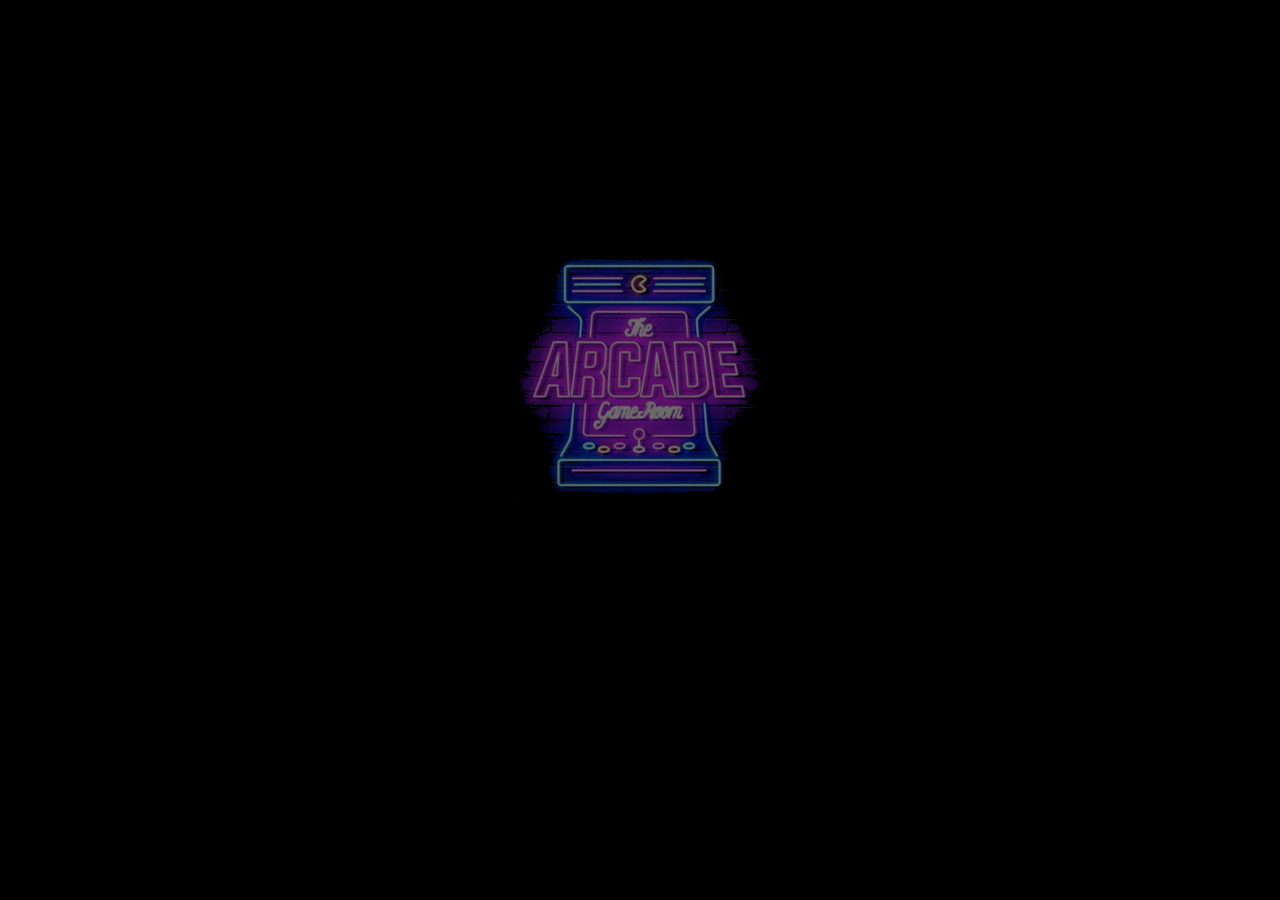
==== index.html @ a084c700 "Add files via upload" ====
<!DOCTYPE html>
<html lang="en" dir="ltr">
  <head>
    <meta charset="utf-8">
    <meta name="description" content="">
    <meta name="robots" content="index, follow">
    <meta name="viewport" content="width=device-width, initial-scale=1.0">
    <title>One Page Website Template</title>
    <!-- Google Fonts -->
    <link rel="preconnect" href="https://fonts.gstatic.com">
    <link href="https://fonts.googleapis.com/css2?family=Raleway:wght@100;800&display=swap" rel="stylesheet">
    <!-- Font Awesome -->
    <link rel="stylesheet" href="https://use.fontawesome.com/releases/v5.8.1/css/all.css" integrity="sha384-50oBUHEmvpQ+1lW4y57PTFmhCaXp0ML5d60M1M7uH2+nqUivzIebhndOJK28anvf" crossorigin="anonymous">
    <!-- Flickity Carousel -->
    <link rel="stylesheet" href="https://unpkg.com/flickity@2/dist/flickity.min.css">
    <!-- CSS links -->
    <link rel="stylesheet" href="styles/styles.css">
  </head>
  <body>
    <style media="screen">
    .about-section {
      visibility: hidden;
      padding-top: 100px;
    }
    </style>
    <div class="container">

<!--
      <header>
        <h1>OLD SCHOOL ARCADE</h1>
      </header> -->
      <div class="home-section">
        <img src="images/neon.jpg" style="width: 50%;" alt="">
        <button onclick="openGamesRoom();">See games</button>
      </div>
      <div class="about-section">
        <div class="games-title">
          <img src="images/gamesneon.jpg" style="height: 100%;" alt="">
        </div>
        <div class="about-box">
          <div class="main-carousel">
            <div class="carousel-cell" id="tetris" onclick="openTetris();">
              <img src="https://www.tetrismobileapp.com/wp-content/uploads/2020/06/tetris-og-image.jpg" alt="" style="height: 150px;">
              <div class="heading">
              <!-- <h5>Tetris</h5> -->
            </div>
            </div>
            <div class="carousel-cell" id="space-invaders" onclick="openSpace();">
              <img src="https://i.pinimg.com/originals/6b/bc/d9/6bbcd95e1f751a22c7bfa6928823e4ee.jpg" alt="" style="height: 150px;">
              <div class="heading">
              <!-- <h5>Space Invaders</h5> -->
            </div>
            </div>
            <div class="carousel-cell" id="pacman" onclick="openPacman();">
              <img src="https://cdn.hobbyconsolas.com/sites/navi.axelspringer.es/public/styles/1200/public/media/image/2020/04/pac-man-1931043.jpg?itok=pRT_2UQg" alt="" style="height: 150px;">
              <div class="heading">
              <!-- <h5>Pacman</h5> -->
            </div>
            </div>
            <div class="carousel-cell" id="brick" onclick="openBrick();">
              <img src="https://th.bing.com/th/id/Rac4cf1dc8fafd37f3f826ed3f0068288?rik=3ZOpUYBDKFVazQ&riu=http%3a%2f%2fcdn02.nintendo-europe.com%2fmedia%2fimages%2f11_square_images%2fgames_18%2fwii_u_download_software_3%2fSQ_WiiUDS_BrickBreaker.jpg&ehk=IryNYatIcdGomFHotEE%2bGh9YuMe585UZ7ivPKjfVCrk%3d&risl=&pid=ImgRaw" alt="" style="height: 150px;">
              <div class="heading">
              <!-- <h5>Brick</h5> -->
            </div>
            </div>
            <div class="carousel-cell" id="ping-pong" onclick="openPing();">
              <img src="https://www.hiig.de/wp-content/uploads/2014/11/Pong1.jpg" alt="" style="height: 150px;">
              <div class="heading">
              <!-- <h5>Ping Pong</h5> -->
            </div>
            </div>
            <div class="carousel-cell" id="snake" onclick="openSnake();">
              <img src="https://im.indiatimes.in/content/2018/Aug/snake_game_1533210447.jpg" alt="" style="height: 150px;">
              <div class="heading">
              <!-- <h5>Snake</h5> -->
            </div>
            </div>

          </div>
        </div>
      </div>
      <!-- <footer><p>github.com/tallulahh</p></footer> -->
    </div>

  <!-- <footer>
    <div class="footer-container">
      <div class="foot-box">
        <h1>LOGO</h1>
        <p>This is what we do</p>
      </div>
      <div class="foot-box">
        <h4>EXPLORE</h4>
        <ul>
          <li><a href="#">Home</a></li>
          <li><a href="#">About</a></li>
          <li><a href="#">Tours</a></li>
          <li><a href="#">Contact</a></li>
        </ul>
      </div>
      <div class="foot-box visit">
        <div class="">
          <h4>VISIT</h4>
          <ul>
            <li>Company Name, California</li>
            <li>34 Tesla, Ste 100</li>
            <li>Irvine, Ca, USA 92618</li>
          </ul>
        </div>
        <div class="">
          <h4>NEW BUSINESS</h4>
          <ul>
            <li>company@emailaddress.com</li>
            <li>928-618-345</li>
          </ul>
        </div>
      </div>
      <div class="foot-box">
        <h4>FOLLOW</h4>
        <ul>
          <li><a href="#">Instagram</a></li>
          <li><a href="#">Twitter</a></li>
          <li><a href="#">Facebook</a></li>
        </ul>
      </div>
      <div class="foot-box">
        <h4>LEGAL</h4>
        <ul>
          <li><a href="#">Terms</a></li>
          <li><a href="#">Privacy</a></li>
        </ul>
      </div>
    </div>
    <div class="copyright">
      <p>&#169; 2020 Company Name. All Rights Reserved.</p>
    </div>
  </footer> -->

  <!-- Flickity -->
  <script src="https://unpkg.com/flickity@2/dist/flickity.pkgd.min.js"></script>

  <!-- GSAP CDN -->
  <script src="https://cdnjs.cloudflare.com/ajax/libs/gsap/3.6.0/gsap.min.js" charset="utf-8"></script>

  <!-- GSAP ScrollTo CDN -->
  <script src="https://cdnjs.cloudflare.com/ajax/libs/gsap/3.6.0/ScrollToPlugin.min.js" charset="utf-8"></script>

  <!-- JQUERY CDN -->
  <script src="https://code.jquery.com/jquery-3.4.1.slim.min.js" integrity="sha384-J6qa4849blE2+poT4WnyKhv5vZF5SrPo0iEjwBvKU7imGFAV0wwj1yYfoRSJoZ+n" crossorigin="anonymous"></script>

  <!-- Javascript File -->
  <script src="js/index.js" charset="utf-8"></script>
  </body>
</html>
---- styles/styles.css ----
* {
  margin: 0;
  padding: 0;
  box-sizing: border-box;
}

html {
  height: 100vh;
}

body {
  /* background-color: lightGray; */
  font-family: "Raleway";
}

header {
  height: 90px;
  background-color: lightGray;
  color: black;
  text-align: center;
  display: flex;
  flex-direction: row;
  justify-content: center;
  align-items: center;
  font-size: 25px;
}

nav {
  width: 100%;
  height: 60px;
  background: transparent;
  color: black;
  font-weight: bold;
  /* position: fixed; */
  transition: 0.5 all;
}

.nav-logo h1{
  position: absolute;
  left: 0;
  font-size: 40px;
  padding: 5px 10px;
}

nav ul {
  display: flex;
  flex-direction: row;
  justify-content: space-between;
  align-items: center;
  width: 40%;
  margin: 0 auto;
  padding: 20px 0;
  list-style: none;
}
li a {
  text-decoration: none;
  color: white;
}

.container {
  width: 100%;
  height: 100vh;
  margin: 0 auto;
  overflow: hidden;
  /* background: url("https://cdn3.vectorstock.com/i/1000x1000/94/37/arcade-games-neon-sign-game-logo-neon-vector-24989437.jpg"); */
  background-size: cover;
  background-position: center;
  /* background-color: #03011f; */
  background-color: black;
}

/* h1 {
  font-size: 40px;
  margin-bottom: 30px;
  padding-top: 30px;
  color: white;
  text-align: center;
} */

button {
  border: none;
  width: 130px;
  padding: 8px 15px;
  margin-top: 30px;
  text-align: center;
  border-radius: 7px;
  font-size: 13px;
  font-family: inherit;
  font-weight: bold;
  cursor: pointer;
  background: rgba(42, 50, 113, .28);
  /* background-color: #03011f; */
  color: white;
}

button:hover {
  background: rgba(42, 50, 113, .5);
}

.main-carousel {
  margin: 0 auto;
  position: relative;
  left: 0; right: 0;
  width: 110%;
  height: 70%;
  background-color: transparent;
  cursor: pointer;
  transform: translateX(-40px);
}

.carousel-cell {
  width: 29%;
  height: 90%;
  margin-right: 60px;
  /* bottom: 150px;  */
  border-radius: 5px;
  border: 5px solid yellow;
  opacity: 0.5;
  z-index: 0;
  overflow: visible;
  position: relative;
  background-color: black;
  color: white;
  display: flex;
  flex-direction: column;
  justify-content: center;
  align-items: center;
  box-shadow: 0px 8px 16px 0px rgba(0,0,0,0.2);
}

.home-section {
  display: flex;
  flex-direction: column;
  align-items: center;
  justify-content: center;
  z-index: 10;
}

.home-section img {
  opacity: 0;
}

.home-section h3 {
  position: relative;
  bottom: 0;
  color: white;
  cursor: pointer;
}

.home-section h3:hover {
  opacity: 0.6;
}

.about-section, .home-section{
  /* padding: 100px 50px; */
  height: 90vh;
  line-height: 1.4;
  width: 100%;
  position: relative;
  top:0;
  left:0;
}

.about-box {
  width: 1000px;
  height: 500px;
  background-color: black;
  /* background-image: url("https://i.pinimg.com/474x/86/ce/6c/86ce6c84f9da2fa170e6a897d212815c.jpg");
  animation: background 10s linear infinite; */
  border-radius: 10px;
  border: 5px solid #1222D9;
  overflow: visible;
  margin: 100px auto;
  display: flex;
  flex-direction: column;
  justify-content: center;
  align-items: center;
  box-shadow: 0px 8px 16px 0px rgba(0,0,0,0.2);
  z-index: 2;
}

footer {
  /* background-color: inherit; */
  height: 50px;
  color: white;
  text-align: center;
  padding: 10px;
}

#tetris {
  border-radius: 5px;
}

canvas {
  border: 5px solid #1222D9;
  margin: 90px auto;
  left:0;right:0;
  position: absolute;
}

.start,
.playAgain,
.gameOver {
  width: 300px;
  min-height: 180px;
  background-color: black;
  border: 5px solid #1222D9;
  border-radius: 7px;
  color: yellow;
  font-weight: bold;
  margin: 150px auto;
  padding: 20px;
  left: 0;
  right: 0;
  position: absolute;
  text-align: center;
  display: flex;
  flex: 1;
  flex-direction: column;
  align-items: center;
  justify-content: center;
}

.playAgain, .gameOver {
  display: none;
}

.back-btn img {
  height: 90px;
  background-color:black;
  margin-top: 10px;
  position: absolute;
  z-index: 2000;
  cursor: pointer;
}

.games-title {
  height: 150px;
  width: 100%;
  text-align: center;
  position: absolute;
  margin: 0 auto;
  left: 0; right: 0; top: 30px;
  z-index: 1;
}

@keyframes background {
  from  {background-position-y:0px;}
  to  {background-position-y:450px;}
}
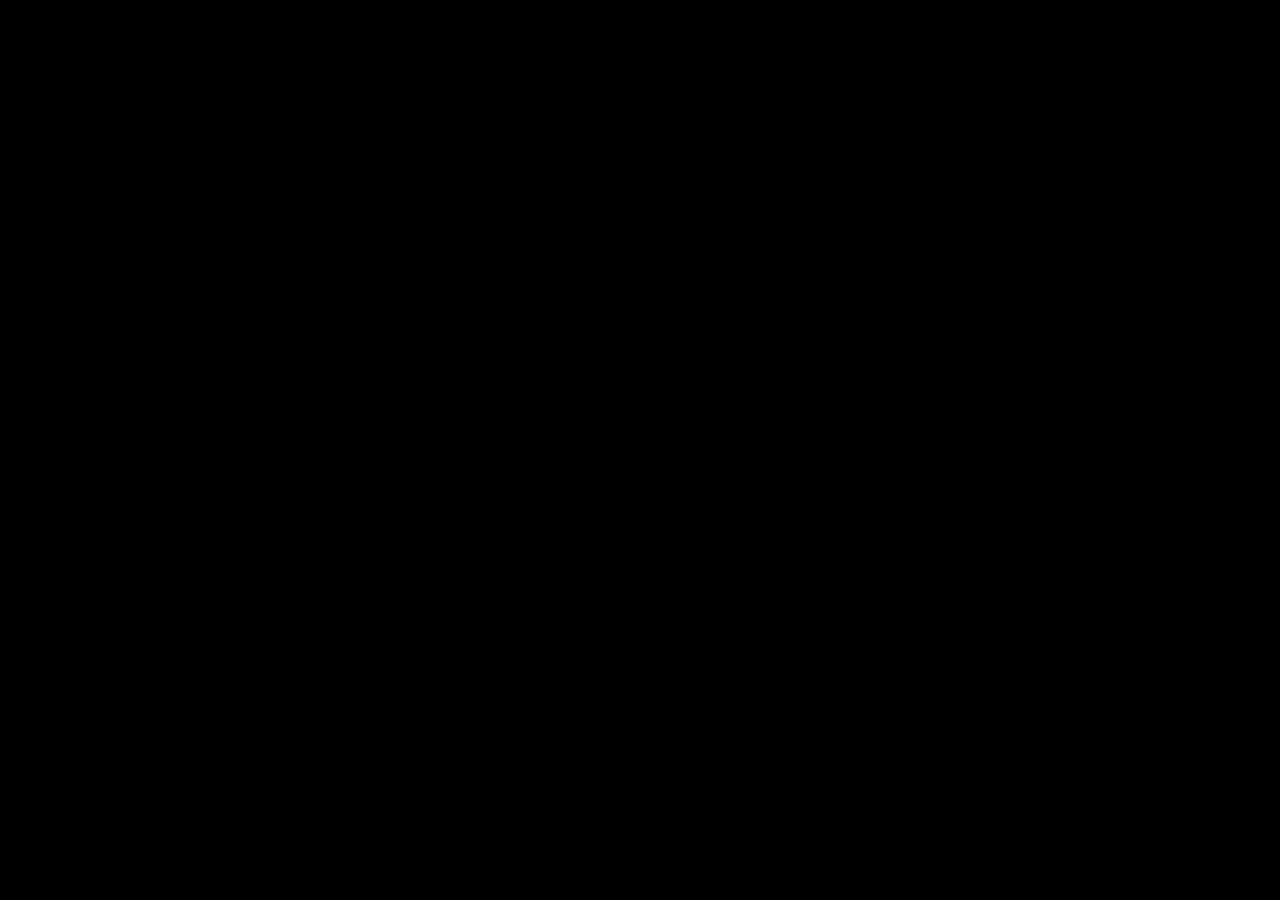
==== commit bd72ad79: "Add files via upload" ====
--- a/index.html
+++ b/index.html
@@ -2,10 +2,10 @@
 <html lang="en" dir="ltr">
   <head>
     <meta charset="utf-8">
-    <meta name="description" content="">
+    <meta name="description" content="Free Arcade Games - Online browser play of old school arcade games. Enjoy some of the classics, such as Pacman, Space Invader, Tetris, Snake and more. Online Games and free emulator play designed and coded in Javascript, CSS and HTML.">
     <meta name="robots" content="index, follow">
     <meta name="viewport" content="width=device-width, initial-scale=1.0">
-    <title>One Page Website Template</title>
+    <title>Arcade Room | Old School Games in Javascript | Classic Online Games</title>
     <!-- Google Fonts -->
     <link rel="preconnect" href="https://fonts.gstatic.com">
     <link href="https://fonts.googleapis.com/css2?family=Raleway:wght@100;800&display=swap" rel="stylesheet">
@@ -22,13 +22,13 @@
       visibility: hidden;
       padding-top: 100px;
     }
+
+    .home-section button {
+      opacity: 0;
+    }
     </style>
     <div class="container">
 
-<!--
-      <header>
-        <h1>OLD SCHOOL ARCADE</h1>
-      </header> -->
       <div class="home-section">
         <img src="images/neon.jpg" style="width: 50%;" alt="">
         <button onclick="openGamesRoom();">See games</button>
@@ -41,99 +41,26 @@
           <div class="main-carousel">
             <div class="carousel-cell" id="tetris" onclick="openTetris();">
               <img src="https://www.tetrismobileapp.com/wp-content/uploads/2020/06/tetris-og-image.jpg" alt="" style="height: 150px;">
-              <div class="heading">
-              <!-- <h5>Tetris</h5> -->
-            </div>
             </div>
             <div class="carousel-cell" id="space-invaders" onclick="openSpace();">
               <img src="https://i.pinimg.com/originals/6b/bc/d9/6bbcd95e1f751a22c7bfa6928823e4ee.jpg" alt="" style="height: 150px;">
-              <div class="heading">
-              <!-- <h5>Space Invaders</h5> -->
-            </div>
             </div>
             <div class="carousel-cell" id="pacman" onclick="openPacman();">
               <img src="https://cdn.hobbyconsolas.com/sites/navi.axelspringer.es/public/styles/1200/public/media/image/2020/04/pac-man-1931043.jpg?itok=pRT_2UQg" alt="" style="height: 150px;">
-              <div class="heading">
-              <!-- <h5>Pacman</h5> -->
-            </div>
             </div>
             <div class="carousel-cell" id="brick" onclick="openBrick();">
               <img src="https://th.bing.com/th/id/Rac4cf1dc8fafd37f3f826ed3f0068288?rik=3ZOpUYBDKFVazQ&riu=http%3a%2f%2fcdn02.nintendo-europe.com%2fmedia%2fimages%2f11_square_images%2fgames_18%2fwii_u_download_software_3%2fSQ_WiiUDS_BrickBreaker.jpg&ehk=IryNYatIcdGomFHotEE%2bGh9YuMe585UZ7ivPKjfVCrk%3d&risl=&pid=ImgRaw" alt="" style="height: 150px;">
-              <div class="heading">
-              <!-- <h5>Brick</h5> -->
-            </div>
             </div>
             <div class="carousel-cell" id="ping-pong" onclick="openPing();">
               <img src="https://www.hiig.de/wp-content/uploads/2014/11/Pong1.jpg" alt="" style="height: 150px;">
-              <div class="heading">
-              <!-- <h5>Ping Pong</h5> -->
-            </div>
             </div>
             <div class="carousel-cell" id="snake" onclick="openSnake();">
               <img src="https://im.indiatimes.in/content/2018/Aug/snake_game_1533210447.jpg" alt="" style="height: 150px;">
-              <div class="heading">
-              <!-- <h5>Snake</h5> -->
             </div>
-            </div>
-
           </div>
         </div>
       </div>
-      <!-- <footer><p>github.com/tallulahh</p></footer> -->
     </div>
-
-  <!-- <footer>
-    <div class="footer-container">
-      <div class="foot-box">
-        <h1>LOGO</h1>
-        <p>This is what we do</p>
-      </div>
-      <div class="foot-box">
-        <h4>EXPLORE</h4>
-        <ul>
-          <li><a href="#">Home</a></li>
-          <li><a href="#">About</a></li>
-          <li><a href="#">Tours</a></li>
-          <li><a href="#">Contact</a></li>
-        </ul>
-      </div>
-      <div class="foot-box visit">
-        <div class="">
-          <h4>VISIT</h4>
-          <ul>
-            <li>Company Name, California</li>
-            <li>34 Tesla, Ste 100</li>
-            <li>Irvine, Ca, USA 92618</li>
-          </ul>
-        </div>
-        <div class="">
-          <h4>NEW BUSINESS</h4>
-          <ul>
-            <li>company@emailaddress.com</li>
-            <li>928-618-345</li>
-          </ul>
-        </div>
-      </div>
-      <div class="foot-box">
-        <h4>FOLLOW</h4>
-        <ul>
-          <li><a href="#">Instagram</a></li>
-          <li><a href="#">Twitter</a></li>
-          <li><a href="#">Facebook</a></li>
-        </ul>
-      </div>
-      <div class="foot-box">
-        <h4>LEGAL</h4>
-        <ul>
-          <li><a href="#">Terms</a></li>
-          <li><a href="#">Privacy</a></li>
-        </ul>
-      </div>
-    </div>
-    <div class="copyright">
-      <p>&#169; 2020 Company Name. All Rights Reserved.</p>
-    </div>
-  </footer> -->
 
   <!-- Flickity -->
   <script src="https://unpkg.com/flickity@2/dist/flickity.pkgd.min.js"></script>
--- a/styles/styles.css
+++ b/styles/styles.css
@@ -200,7 +200,7 @@
 
 .start,
 .playAgain,
-.gameOver {
+.gameOver, .notCompatible {
   width: 300px;
   min-height: 180px;
   background-color: black;
@@ -221,7 +221,7 @@
   justify-content: center;
 }
 
-.playAgain, .gameOver {
+.playAgain, .gameOver, .notCompatible {
   display: none;
 }
 
@@ -244,7 +244,149 @@
   z-index: 1;
 }
 
+.keypad {
+  position: absolute;
+  width: 100px;
+  height: 100px;
+  left: 0;right:0;
+  margin: 0 auto;
+  bottom: 0;
+  margin-top: 20px;
+  display: none;
+}
+
+.key {
+  width: 35px;
+  height: 35px;
+  border-radius: 5px;
+  background-image: linear-gradient(to bottom, #cbcbcb, #bebebe, #b2b2b2, #a5a5a5, #999999);
+  display: flex;
+  justify-content: center;
+  align-items: center;
+  position: relative;
+}
+
+.key::before{
+  content: "";
+  width: 30px;
+  height: 30px;
+  border-radius: 5px;
+  position: absolute;
+  background-image: linear-gradient(to top, #cbcbcb, #bebebe, #b2b2b2, #a5a5a5, #999999);
+  filter: blur(3px);
+
+}
+
+.key i, .key p {
+  cursor: pointer;
+  z-index: 100;
+  border: none;
+  user-select: none;
+}
+
+.keypad .column {
+  height: 100%;
+  display: flex;
+  flex-direction: column;
+  align-items: center;
+  justify-content: space-between;
+}
+
+.keypad .row {
+  position: absolute;
+  transform: translateY(-50%);
+  top: 50%;
+  width: 100%;
+  display: flex;
+  align-items: center;
+  justify-content: space-between;
+}
+
+#click-press {
+  display: none;
+}
+
+/* #up {
+  top: 0px;
+  left: 50%;
+  transform: translateX(-50%);
+}
+#down {
+  bottom: 0px;
+  left: 50%;
+  transform: translateX(-50%);
+} */
+/* #left {
+  top: 50%;
+  left: 0px;
+  transform: translateY(-50%);
+}
+#right {
+  top: 50%;
+  right: 0px;
+  transform: translateY(-50%);
+} */
+
 @keyframes background {
   from  {background-position-y:0px;}
   to  {background-position-y:450px;}
 }
+
+@media only screen and (max-width:480px) {
+  /* smartphones, Android phones, landscape iPhone */
+
+  .home-section img {
+    width: 100%!important;
+  }
+  .about-box {
+    width: 80vw;
+    display: flex;
+    justify-content: center;
+    align-items: center;
+  }
+  .main-carousel {
+    width: 110%!important;
+    padding-left: 50px;
+
+  }
+
+  .carousel-cell {
+    width: 100%;
+    overflow: hidden;
+  }
+
+  .flickity-page-dots {
+    margin-left: -20px;
+  }
+
+  canvas {
+    margin-top: 35%;
+  }
+
+  #pacmanBoard, #brickCanvas, #snakeCanvas{
+    width: 90vw;
+  }
+
+  #n-press {
+    display: none;
+  }
+
+  #click-press {
+    display: block;
+  }
+
+}
+
+@media (max-width:801px) {
+  /* tablet, landscape iPad, lo-res laptops ands desktops */
+  .game {
+    display: none;
+  }
+  .notCompatible {
+    display: flex;
+  }
+
+  #pingCanvas {
+    width: 90vw;
+  }
+}
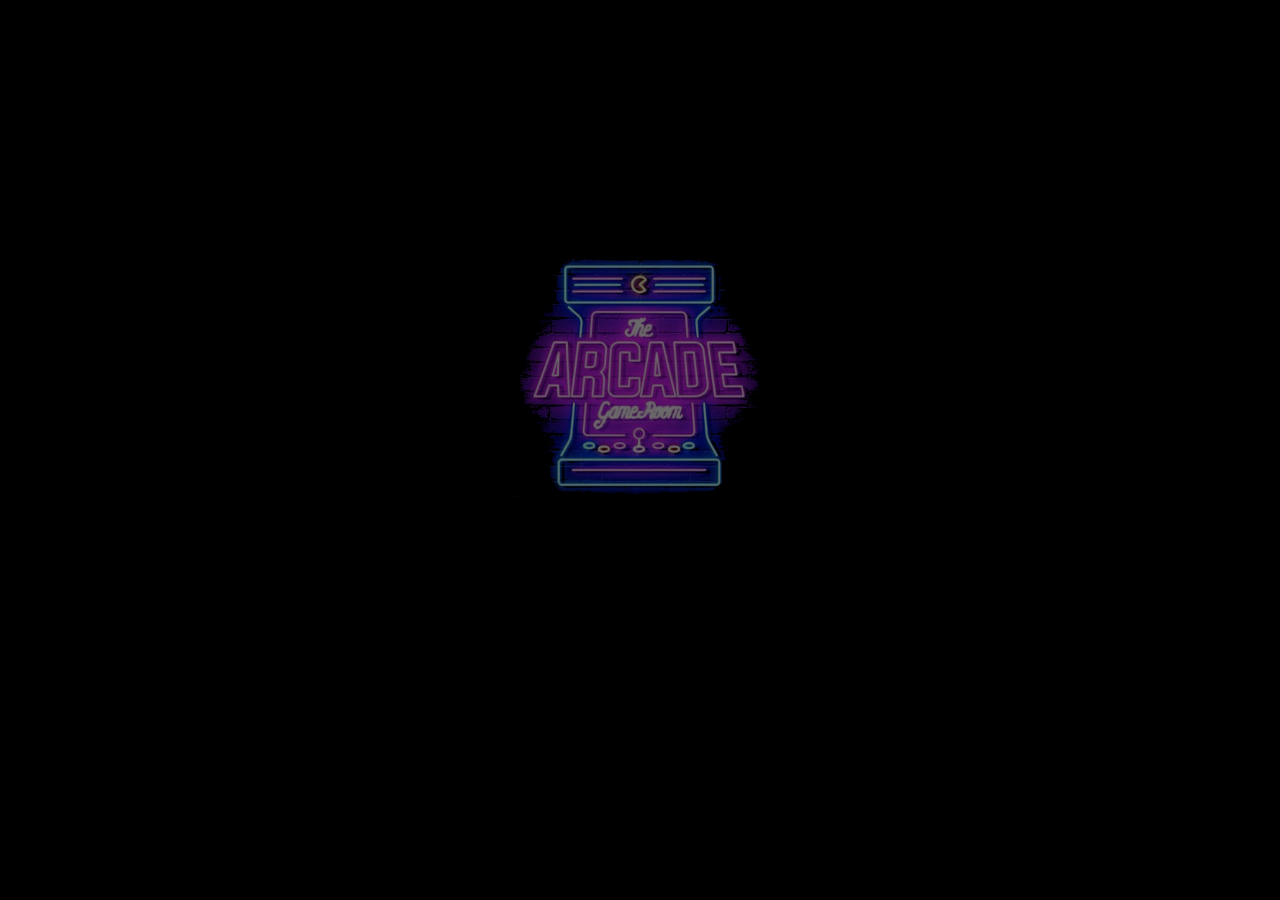
==== commit 7a4be13d: "first commit" ====
--- a/index.html
+++ b/index.html
@@ -31,7 +31,7 @@
 
       <div class="home-section">
         <img src="images/neon.jpg" style="width: 50%;" alt="">
-        <button onclick="openGamesRoom();">See games</button>
+        <button onclick="openGamesRoom();">See games!</button>
       </div>
       <div class="about-section">
         <div class="games-title">
--- a/styles/styles.css
+++ b/styles/styles.css
@@ -246,18 +246,18 @@
 
 .keypad {
   position: absolute;
-  width: 100px;
-  height: 100px;
+  width: 130px;
+  height: 130px;
   left: 0;right:0;
   margin: 0 auto;
-  bottom: 0;
+  bottom: 10px;
   margin-top: 20px;
   display: none;
 }
 
 .key {
-  width: 35px;
-  height: 35px;
+  width: 45px;
+  height: 45px;
   border-radius: 5px;
   background-image: linear-gradient(to bottom, #cbcbcb, #bebebe, #b2b2b2, #a5a5a5, #999999);
   display: flex;
@@ -268,19 +268,20 @@
 
 .key::before{
   content: "";
-  width: 30px;
-  height: 30px;
+  width: 40px;
+  height: 40px;
   border-radius: 5px;
   position: absolute;
   background-image: linear-gradient(to top, #cbcbcb, #bebebe, #b2b2b2, #a5a5a5, #999999);
   filter: blur(3px);
-
 }
 
 .key i, .key p {
   cursor: pointer;
   z-index: 100;
   border: none;
+  -webkit-user-select: none;
+  -ms-user-select: none;
   user-select: none;
 }
 
@@ -338,8 +339,18 @@
   .home-section img {
     width: 100%!important;
   }
+
+  .games-title {
+    height: 100px;
+  }
+
+  .about-section {
+    min-height: 100vh;
+  }
   .about-box {
     width: 80vw;
+    height: 80vh;
+    margin-top: 0;
     display: flex;
     justify-content: center;
     align-items: center;
@@ -361,10 +372,21 @@
 
   canvas {
     margin-top: 35%;
-  }
-
-  #pacmanBoard, #brickCanvas, #snakeCanvas{
+    -webkit-user-select: none;
+    -ms-user-select: none;
+    user-select: none;
+  }
+
+  #brickCanvas, #snakeCanvas{
     width: 90vw;
+  }
+
+  #pacmanBoard {
+    width: 80vw;
+  }
+
+  #tetrisCanvas {
+    width: 50vw;
   }
 
   #n-press {
